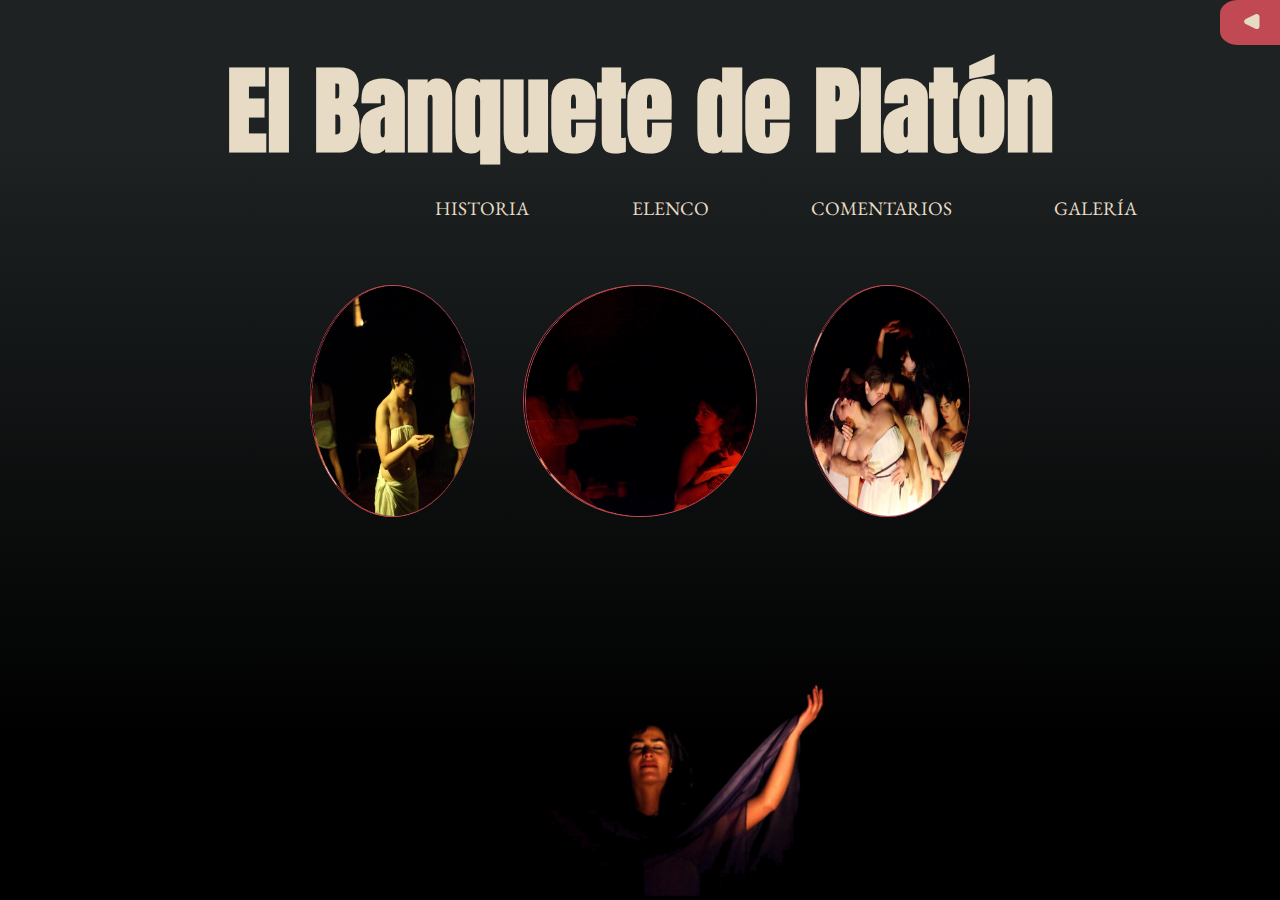
==== html/banquete.html @ cb6ed429 "Primera versión avanzada" ====
<!DOCTYPE html>
<html lang="" dir="ltr">
  <head>
    <meta name="viewport" content="width=device-width, initial-scale=1, maximum-scale=5">
    <meta charset="utf-8">
    <link rel="preconnect" href="https://fonts.googleapis.com">
    <link rel="preconnect" href="https://fonts.gstatic.com" crossorigin>
    <link href="https://fonts.googleapis.com/css2?family=Anton&family=EB+Garamond&display=swap" rel="stylesheet">
    <link rel="stylesheet" href="../css/estilos.css">
    <link rel="stylesheet" href="../css/criticas.css">
    <link rel="stylesheet" href="../css/galeria.css">
    <link rel="stylesheet" href="../css/banquete.css">
    <title>El Banquete de Platón</title>
  </head>
<body>


  <nav>
    <button type="button" class="nav-boton" name="button">

      <svg class="icono-triangulo" width="20px" height="19px" viewBox="0 0 28 27" version="1.1" xmlns="http://www.w3.org/2000/svg" xmlns:xlink="http://www.w3.org/1999/xlink">
          <g  id="Page-1" stroke="none" stroke-width="1" fill="none" fill-rule="evenodd">
              <g id="Group-4-Copy" transform="translate(0.500000, 0.500000)" fill="#E7DBC5">
                  <path d="M17.1040067,6.98524464 L23.7385773,20.7647375 C24.6969363,22.7551755 23.860271,25.1456477 21.8698331,26.1040067 C21.3284931,26.3646519 20.7353909,26.5 20.1345706,26.5 L6.86542935,26.5 C4.65629035,26.5 2.86542935,24.709139 2.86542935,22.5 C2.86542935,21.8991797 3.00077746,21.3060776 3.26142267,20.7647375 L9.89599332,6.98524464 C10.8543523,4.99480671 13.2448245,4.15814144 15.2352625,5.11650044 C16.0519099,5.50970103 16.7108061,6.16859725 17.1040067,6.98524464 Z" id="Triangle-Copy" transform="translate(13.500000, 13.000000) scale(1, -1) rotate(-90.000000) translate(-13.500000, -13.000000) "></path>
              </g>
          </g>
      </svg></button>
    <div class="barra-elementos" id="elementos">
    <a class="items-barra" href="../index.html">INICIO</a>
    <a class="items-barra" href="tejedoras.html">Las tejedoras</a>
    <a class="items-barra" href="musicadeoficinas.html">Música de oficinas</a>
    <a class="items-barra" href="galeria.html">Territorios</a>
  </div>
  </nav>


<section class="header">


<section class="encabezado">
  <h1>El Banquete de Platón</h1>
</section>

<div class="barra-etiquetas">
  <p id="0"class="etiqueta">HISTORIA</p>
  <p id="1" class="etiqueta">ELENCO</p>
  <p id="2"class="etiqueta">COMENTARIOS</p>
  <p id="3"class="etiqueta">GALERÍA</p>
</div>
</section>
<section id="galeria-principal">
<div class="gallery">
  <span style="--i:2">
<img class="imagen-giratoria" src="../imagenes/imagenes-banquete/banquete-danza/danza1.jpeg" alt="" />
  </span>
  <span style="--i:3">
    <img class="imagen-giratoria" src="../imagenes/imagenes-banquete/banquete-danza/danza-10.jpeg" alt="" />
  </span>
    <span style="--i:4">
    <img class="imagen-giratoria" src="../imagenes/imagenes-banquete/banquete-danza/danza2.jpeg" alt="" />
  </span>
    <span style="--i:5">
      <img class="imagen-giratoria" src="../imagenes/imagenes-banquete/banquete-danza/danza3.jpeg" alt="" />
  </span>
    <span style="--i:6">
      <img  class="imagen-giratoria" id="imagen-nanu-sola" src="../imagenes/imagenes-banquete/banquete-danza/danza9.jpeg" alt="" />
  </span>
    <span style="--i:7">
      <img class="imagen-giratoria" src="../imagenes/imagenes-banquete/banquete-danza/danza5.jpeg" alt="" />
  </span>
  <span style="--i:8">
    <img class="imagen-giratoria" src="../imagenes/imagenes-banquete/banquete-danza/danza6.jpeg" alt="" />
</span>
<span style="--i:9">
  <img class="imagen-giratoria" src="../imagenes/imagenes-banquete/banquete-danza/danza8.jpeg" alt="" />
</span>
</div>



<div class="imagen-fija">
  <img  src="../imagenes/imagenes-banquete/banquete-4.png" width="50%" height="50%" alt="">
</div>
</section>


<section id="seccion-historia" class="secciones-desplegadas">
  <div class="div-boton-cruz">
  <svg class="boton-cierra-seccion"  width="20px" height="20px" viewBox="0 0 40 33" version="1.1" xmlns="http://www.w3.org/2000/svg" xmlns:xlink="http://www.w3.org/1999/xlink">
    <g class="icono-cruz" id="Page-1" stroke="none" stroke-width="1" fill="none" fill-rule="evenodd">
        <g id="Group">
            <g id="Oval-2" opacity="0" fill="#C14953">
                <ellipse id="Oval" cx="20" cy="16.5" rx="20" ry="16.5"></ellipse>
            </g>
            <line x1="10.3030303" y1="7.425" x2="29.6969697" y2="25.905" id="Line-2" stroke="#E7DBC5" stroke-width="8" fill="#E7DBC5" stroke-linecap="square"></line>
            <line x1="10.3030303" y1="25.905" x2="29.9599158" y2="7.17444524" id="Line" stroke="#E7DBC5" stroke-width="8" fill="#D8D8D8" stroke-linecap="square"></line>
        </g>
    </g>
  </svg>
  </div>
  <div class="div-historia">

  <div class="texto-historia-banquete">
    <p>Celebrando el triunfo de Agatón en la máxima competencia poética de la Grecia ática se reúnen Sócrates, Fedro, Pausanias, Erixímaco, Aristófanes y otros y deciden dedicar el banquete a Eros.
      Uno a uno se suceden los discursos develándonos cada vez un aspecto
      nuevo e inesperado de este. ¿dios? Sorprendiéndonos, interpelándonos ¿quién es Eros? <br> <br>

      En esta puesta la danza, la música y el teatro confluyen para dar
      cuenta de la riqueza poética y filosófica de este diálogo e intenta acercar al espectador contemporáneo a un texto nuclear del
      pensamiento occidental.</p>
  </div>

  <div class="imagen-historia-banquete">
    <img src="../imagenes/imagenes-banquete/banquete-7.png" width="45%" height="45%" alt="bailarinas">
  </div>

  </div>

</section>

<section id= "seccion-elenco" class="secciones-desplegadas">
  <div class="div-boton-cruz">
  <svg class="boton-cierra-seccion" id="cruz-elenco" width="20px" height="20px" viewBox="0 0 40 33" version="1.1" xmlns="http://www.w3.org/2000/svg" xmlns:xlink="http://www.w3.org/1999/xlink">
    <g class="icono-cruz" id="Page-1" stroke="none" stroke-width="1" fill="none" fill-rule="evenodd">
        <g id="Group">
            <g id="Oval-2" opacity="0" fill="#C14953">
                <ellipse id="Oval" cx="20" cy="16.5" rx="20" ry="16.5"></ellipse>
            </g>
            <line x1="10.3030303" y1="7.425" x2="29.6969697" y2="25.905" id="Line-2" stroke="#E7DBC5" stroke-width="8" fill="#E7DBC5" stroke-linecap="square"></line>
            <line x1="10.3030303" y1="25.905" x2="29.9599158" y2="7.17444524" id="Line" stroke="#E7DBC5" stroke-width="8" fill="#D8D8D8" stroke-linecap="square"></line>
        </g>
    </g>
  </svg>
  </div>

  <div class="div-elenco">

  <div class="imagen-elenco-banquete">
    <img src="../imagenes/imagenes-banquete/banquete-9.png" width="50%" height="50%" alt="bailarinas">
  </div>

  <div class="texto-elenco-banquete">
    <p>Adaptación: María Fernanda Catullo <br>
      Actúan:  Nadia Cantó, Félix Coll, Leandro Crovetto, Eugenia Gimenez, Mailen Goldar, Betiana Grilanc, Daniel A. Liñares, Victoria Montanaro, Ariel Ragusa, Diego Semino, Rolo Sosiuk, Fedra Urquiza Viola <br>
      Vestuario: Fernanda Crovetto <br>
      Diseño de objetos: Paula Grilanc <br>
      Música: Rodolfo Arbe, Diego López <br>
      Fotografía: Agostina Centurión <br>
      Diseño gráfico: Agostina Centurión, Leandro Crovetto <br>
      Asistencia de dirección: Sol Heffesse <br>
      Dirección: María Fernanda Catullo</p>
  </div>
</div>





</section>

<section id="seccion-criticas" class="secciones-desplegadas">
  <div class="div-boton-cruz">
  <svg class="boton-cierra-seccion" id="cruz-elenco" width="20px" height="20px" viewBox="0 0 40 33" version="1.1" xmlns="http://www.w3.org/2000/svg" xmlns:xlink="http://www.w3.org/1999/xlink">
    <g class="icono-cruz" id="Page-1" stroke="none" stroke-width="1" fill="none" fill-rule="evenodd">
        <g id="Group">
            <g id="Oval-2" opacity="0" fill="#C14953">
                <ellipse id="Oval" cx="20" cy="16.5" rx="20" ry="16.5"></ellipse>
            </g>
            <line x1="10.3030303" y1="7.425" x2="29.6969697" y2="25.905" id="Line-2" stroke="#E7DBC5" stroke-width="8" fill="#E7DBC5" stroke-linecap="square"></line>
            <line x1="10.3030303" y1="25.905" x2="29.9599158" y2="7.17444524" id="Line" stroke="#E7DBC5" stroke-width="8" fill="#D8D8D8" stroke-linecap="square"></line>
        </g>
    </g>
  </svg>
  </div>
  <div class="contenedor-criticas">
    <div class="titulo-comentarios">

    <h1>Comentarios del público</h1>
    <p>Registrados durante las funciones de 2013 <br> Se pueden ver más comentarios en <a href="http://www.alternativateatral.com/opiniones27837-el-banquete-de-platon" target="_blank">Alterantiva Teatral</a>
    </p>
    </div>

  <div class="div-criticas">
    <div class="critica">
      <div class="texto-critica">
      <p>"Me encanto la puesta y la idea de la obra. Me saco absolutamente el prejuicio que tuve antes de ir a verla pensando que iba a ver un libro en puesta escénica. Un aplauso muy grande para todos los que trabajan allí. RECOMENDADA 100%"</p> <br>
      <h3>Sergio - 13/07/2013</h3>
    </div>

    </div>
    <div class="critica">
      <div class="texto-critica">
        <p>"una obra muy completa, con danza, dialogos muy ricos y actuaciones excelentes. Vale la pena destacar la actuacion de agaton y de aristofanes, dos actores que atrapan con su poesia y expresion tanto corporal como dialectica. La verdad que es una obra excelente y muy recomendable"</p> <br>
        <h3>Gabriel - 20/07/2013</h3>
    </div>

    </div>
    <div class="critica">
      <div class="texto-critica">
        <p>"Fui a verla el sábado y lo disfruté muchísimo, muy buenas actuaciones y las coreografías. Recomiendo!!"</p> <br>
        <h3>Ana - 08/07/2013</h3>
    </div>
    </div>

    <div class="critica">
      <div class="texto-critica">
        <p>"Durante el desarrollo del espectáculo los actores logran transmitir la escencia de lo que para Platón era el deseo como motor de la vida. Excelente adaptación de un clásico. Gran profesionalismo prolijidad y creatividad en la dirección de la obra" </p> <br>
        <h3>Elena - 03/07/2013 </h3>
    </div>
    </div>

    <div class="critica">
      <div class="texto-critica">
        <p>"Vi la obra, y me parecio muy bueno, poder acercarme a este texto, momentos muy buenos.. la musica excelente, las bailarinas de buen nivel, los actores en general con excelente nivel.. momentos emotivos.. recomendable para acercarse a un texto complejo como Platon!! veanla!!" </p> <br>
        <h3>Mirta - 29/06/2013 </h3>
    </div>
    </div>


    </div>

      <div class="botones-criticas">

      <div class="critica-anterior">
        <svg  class="criticas-svg" width="25px" height="25px" viewBox="0 0 28 27" version="1.1" xmlns="http://www.w3.org/2000/svg" xmlns:xlink="http://www.w3.org/1999/xlink">
            <g  id="Page-1" stroke="none" stroke-width="1" fill="none" fill-rule="evenodd">
                <g id="Group-4-Copy" transform="translate(0.500000, 0.500000)" fill="#E7DBC5">
                    <path d="M17.1040067,6.98524464 L23.7385773,20.7647375 C24.6969363,22.7551755 23.860271,25.1456477 21.8698331,26.1040067 C21.3284931,26.3646519 20.7353909,26.5 20.1345706,26.5 L6.86542935,26.5 C4.65629035,26.5 2.86542935,24.709139 2.86542935,22.5 C2.86542935,21.8991797 3.00077746,21.3060776 3.26142267,20.7647375 L9.89599332,6.98524464 C10.8543523,4.99480671 13.2448245,4.15814144 15.2352625,5.11650044 C16.0519099,5.50970103 16.7108061,6.16859725 17.1040067,6.98524464 Z" id="Triangle-Copy" transform="translate(13.500000, 13.000000) scale(1, -1) rotate(-90.000000) translate(-13.500000, -13.000000) "></path>
                </g>
            </g>
        </svg>
      </div>
      <div class="critica-siguiente">
        <svg class="criticas-svg" id="boton-critica-siguiente" width="25px" height="25px" viewBox="0 0 28 27" version="1.1" xmlns="http://www.w3.org/2000/svg" xmlns:xlink="http://www.w3.org/1999/xlink">
            <g  id="Page-1" stroke="none" stroke-width="1" fill="none" fill-rule="evenodd">
                <g id="Group-4-Copy" transform="translate(0.500000, 0.500000)" fill="#E7DBC5">
                    <path d="M17.1040067,6.98524464 L23.7385773,20.7647375 C24.6969363,22.7551755 23.860271,25.1456477 21.8698331,26.1040067 C21.3284931,26.3646519 20.7353909,26.5 20.1345706,26.5 L6.86542935,26.5 C4.65629035,26.5 2.86542935,24.709139 2.86542935,22.5 C2.86542935,21.8991797 3.00077746,21.3060776 3.26142267,20.7647375 L9.89599332,6.98524464 C10.8543523,4.99480671 13.2448245,4.15814144 15.2352625,5.11650044 C16.0519099,5.50970103 16.7108061,6.16859725 17.1040067,6.98524464 Z" id="Triangle-Copy" transform="translate(13.500000, 13.000000) scale(1, -1) rotate(-90.000000) translate(-13.500000, -13.000000) "></path>
                </g>
            </g>
        </svg>
      </div>

      </div>

  </div>



<div class="" id="boton-cierra-criticas">
  </div>



</section>

        <section class="galeria-banquete secciones-desplegadas">

          <div class="header-2 titulo-galeria">
            <div class="div-boton-cruz">
            <svg class="boton-cierra-seccion" id="cruz-elenco" width="20px" height="20px" viewBox="0 0 40 33" version="1.1" xmlns="http://www.w3.org/2000/svg" xmlns:xlink="http://www.w3.org/1999/xlink">
              <g class="icono-cruz" id="Page-1" stroke="none" stroke-width="1" fill="none" fill-rule="evenodd">
                  <g id="Group">
                      <g id="Oval-2" opacity="0" fill="#C14953">
                          <ellipse id="Oval" cx="20" cy="16.5" rx="20" ry="16.5"></ellipse>
                      </g>
                      <line x1="10.3030303" y1="7.425" x2="29.6969697" y2="25.905" id="Line-2" stroke="#E7DBC5" stroke-width="8" fill="#E7DBC5" stroke-linecap="square"></line>
                      <line x1="10.3030303" y1="25.905" x2="29.9599158" y2="7.17444524" id="Line" stroke="#E7DBC5" stroke-width="8" fill="#D8D8D8" stroke-linecap="square"></line>
                  </g>
              </g>
            </svg>
            </div>

            <p> - Fotografías - <br> Agostina Centurión
            </p>
          </div>

            <div class="galeria">

              <div id="0" class="div-foto placa-galeria">
                <p>Funciones en <br> Espacio G14 <br> La Libre
                </p>
              </div>

              <div id="1" class="div-foto">
                <img class="foto" src="../imagenes/imagenes-banquete/banquete-funciones/banquete-funciones-1.jpeg" alt="">
              </div>

              <div id="2" class="div-foto">
                <img class="foto" src="../imagenes/imagenes-banquete/banquete-funciones/banquete-funciones-2.jpeg" alt="">
              </div>

              <div id="3" class="div-foto">
                <img class="foto" src="../imagenes/imagenes-banquete/banquete-funciones/banquete-funciones-3.jpeg" alt="">
              </div>

              <div id="4" class="div-foto">
                <img class="foto" src="../imagenes/imagenes-banquete/banquete-funciones/banquete-funciones-4.jpeg" alt="">
              </div>

              <div id="5" class="div-foto">
                <img class="foto" src="../imagenes/imagenes-banquete/banquete-funciones/banquete-funciones-5.jpeg" alt="">
              </div>

              <div id="6" class="div-foto">
                <img class="foto" src="../imagenes/imagenes-banquete/banquete-funciones/banquete-funciones-6.jpeg" alt="">
              </div>

              <div id="7" class="div-foto">
                <img class="foto" src="../imagenes/imagenes-banquete/banquete-funciones/banquete-funciones-7.jpeg" alt="">
              </div>

              <div id="8" class="div-foto">
                <img class="foto" src="../imagenes/imagenes-banquete/banquete-funciones/banquete-funciones-8.jpeg" alt="">
              </div>

              <div id="9" class="div-foto">
                <img class="foto" src="../imagenes/imagenes-banquete/banquete-funciones/banquete-funciones-9.jpeg" alt="">
              </div>

              <div id="10" class="div-foto">
                <img class="foto" src="../imagenes/imagenes-banquete/banquete-funciones/banquete-funciones-10.jpeg" alt="">
              </div>

              <div id="11" class="div-foto">
                <img class="foto" src="../imagenes/imagenes-banquete/banquete-funciones/banquete-funciones-11.jpeg" alt="">
              </div>

              <div id="12" class="div-foto">
                <img class="foto" src="../imagenes/imagenes-banquete/banquete-funciones/banquete-funciones-12.jpeg" alt="">
              </div>

              <div id="13" class="div-foto">
                <img class="foto" src="../imagenes/imagenes-banquete/banquete-funciones/banquete-funciones-13.jpeg" alt="">
              </div>

              <div id="14" class="div-foto">
                <img class="foto" src="../imagenes/imagenes-banquete/banquete-funciones/banquete-funciones-14.jpeg" alt="">
              </div>

              <div id="15" class="div-foto">
                <img class="foto" src="../imagenes/imagenes-banquete/banquete-funciones/banquete-funciones-15.jpeg" alt="">
              </div>

              <div id="16" class="div-foto">
                <img class="foto" src="../imagenes/imagenes-banquete/banquete-funciones/banquete-funciones-16.jpeg" alt="">
              </div>

              <div id="17" class="div-foto">
                <img class="foto" src="../imagenes/imagenes-banquete/banquete-funciones/banquete-funciones-17.jpeg" alt="">
              </div>

              <div id="18" class="div-foto">
                <img class="foto" src="../imagenes/imagenes-banquete/banquete-funciones/banquete-funciones-18.jpeg" alt="">
              </div>

              <div id="19" class="div-foto">
                <img class="foto" src="../imagenes/imagenes-banquete/banquete-funciones/banquete-funciones-19.jpeg" alt="">
              </div>


              <div id="20" class="div-foto placa-galeria">
                <p>Ensayos en <br>Centro Cultural Pachamama</p>
              </div>

              <div id="21" class="div-foto">
                <img class="foto" src="../imagenes/imagenes-banquete/ensayo-banquete/ensayo-banquete-2.jpeg" alt="">
              </div>

              <div id="22" class="div-foto">
                <img class="foto" src="../imagenes/imagenes-banquete/ensayo-banquete/ensayo-banquete-3.jpeg" alt="">
              </div>

              <div id="23" class="div-foto">
                <img class="foto" src="../imagenes/imagenes-banquete/ensayo-banquete/ensayo-banquete-4.jpeg" alt="">

              </div>

              <div id="24" class="div-foto">
                <img class="foto" src="../imagenes/imagenes-banquete/ensayo-banquete/ensayo-banquete-5.jpeg" alt="">

              </div>

              <div id="25" class="div-foto">
                <img class="foto" src="../imagenes/imagenes-banquete/ensayo-banquete/ensayo-banquete-6.jpeg" alt="">

              </div>

              <div id="26" class="div-foto">
                <img class="foto" src="../imagenes/imagenes-banquete/ensayo-banquete/ensayo-banquete-7.jpeg" alt="">

              </div>

              <div id="27" class="div-foto">
                <img class="foto" src="../imagenes/imagenes-banquete/ensayo-banquete/ensayo-banquete-8.jpeg" alt="">
              </div>

              <div id="28" class="div-foto">
                <img class="foto" src="../imagenes/imagenes-banquete/ensayo-banquete/ensayo-banquete-9.jpeg" alt="">
              </div>

              <div id="29" class="div-foto">
                <img class="foto" src="../imagenes/imagenes-banquete/ensayo-banquete/ensayo-banquete-10.jpeg" alt="">
              </div>

              <div id="30" class="div-foto">
                <img class="foto" src="../imagenes/imagenes-banquete/ensayo-banquete/ensayo-banquete-11.jpeg" alt="">
              </div>

              <div id="31" class="div-foto">
                <img class="foto" src="../imagenes/imagenes-banquete/ensayo-banquete/ensayo-banquete-12.jpeg" alt="">
              </div>

              <div id="32" class="div-foto">
                <img class="foto" src="../imagenes/imagenes-banquete/ensayo-banquete/ensayo-banquete-13.jpeg" alt="">
              </div>

              <div id="33" class="div-foto">
                <img class="foto" src="../imagenes/imagenes-banquete/ensayo-banquete/ensayo-banquete-14.jpeg" alt="">
              </div>

              <div id="34" class="div-foto">
                <img class="foto" src="../imagenes/imagenes-banquete/ensayo-banquete/ensayo-banquete-15.jpeg" alt="">
              </div>

              <div id="35" class="div-foto">
                <img class="foto" src="../imagenes/imagenes-banquete/ensayo-banquete/ensayo-banquete-16.jpeg" alt="">
              </div>

              <div id="36" class="div-foto">
                <img class="foto" src="../imagenes/imagenes-banquete/ensayo-banquete/ensayo-banquete-17.jpeg" alt="">
              </div>

              <div id="37" class="div-foto">
                <img class="foto" src="../imagenes/imagenes-banquete/ensayo-banquete/ensayo-banquete-18.jpeg" alt="">
              </div>

              <div id="38" class="div-foto">
                <img class="foto" src="../imagenes/imagenes-banquete/ensayo-banquete/ensayo-banquete-19.jpeg" alt="">
              </div>

              <div id="39" class="div-foto">
                <img class="foto" src="../imagenes/imagenes-banquete/ensayo-banquete/ensayo-banquete-1.jpeg" alt="">
              </div>

              </div>

            <div class="botones-fotos">


            <div class="pasa-fotos">



            <div class="foto-anterior">
              <svg  class="criticas-svg" width="25px" height="25px" viewBox="0 0 28 27" version="1.1" xmlns="http://www.w3.org/2000/svg" xmlns:xlink="http://www.w3.org/1999/xlink">
                  <g  id="Page-1" stroke="none" stroke-width="1" fill="none" fill-rule="evenodd">
                      <g id="Group-4-Copy" transform="translate(0.500000, 0.500000)" fill="#E7DBC5">
                          <path d="M17.1040067,6.98524464 L23.7385773,20.7647375 C24.6969363,22.7551755 23.860271,25.1456477 21.8698331,26.1040067 C21.3284931,26.3646519 20.7353909,26.5 20.1345706,26.5 L6.86542935,26.5 C4.65629035,26.5 2.86542935,24.709139 2.86542935,22.5 C2.86542935,21.8991797 3.00077746,21.3060776 3.26142267,20.7647375 L9.89599332,6.98524464 C10.8543523,4.99480671 13.2448245,4.15814144 15.2352625,5.11650044 C16.0519099,5.50970103 16.7108061,6.16859725 17.1040067,6.98524464 Z" id="Triangle-Copy" transform="translate(13.500000, 13.000000) scale(1, -1) rotate(-90.000000) translate(-13.500000, -13.000000) "></path>
                      </g>
                  </g>
              </svg>
            </div>
            <div class="div-boton-cierra-foto">

              <svg id="boton-cierra-foto"   width="25px" height="25px" viewBox="0 0 40 33" version="1.1" xmlns="http://www.w3.org/2000/svg" xmlns:xlink="http://www.w3.org/1999/xlink">
                <g class="icono-cruz" id="Page-1" stroke="none" stroke-width="1" fill="none" fill-rule="evenodd">
                    <g id="Group">
                        <g id="Oval-2" opacity="0" fill="#C14953">
                            <ellipse id="Oval" cx="20" cy="16.5" rx="20" ry="16.5"></ellipse>
                        </g>
                        <line x1="10.3030303" y1="7.425" x2="29.6969697" y2="25.905" id="Line-2" stroke="#E7DBC5" stroke-width="8" fill="#000000" stroke-linecap="square"></line>
                        <line x1="10.3030303" y1="25.905" x2="29.9599158" y2="7.17444524" id="Line" stroke="#E7DBC5" stroke-width="8" fill="#D8D8D8" stroke-linecap="square"></line>
                    </g>
                </g>
              </svg>
            </div>
            <div class=>
              <svg class="foto-siguiente criticas-svg"  width="25px" height="25px" viewBox="0 0 28 27" version="1.1" xmlns="http://www.w3.org/2000/svg" xmlns:xlink="http://www.w3.org/1999/xlink">
                  <g  id="Page-1" stroke="none" stroke-width="1" fill="none" fill-rule="evenodd">
                      <g id="Group-4-Copy" transform="translate(0.500000, 0.500000)" fill="#E7DBC5">
                          <path d="M17.1040067,6.98524464 L23.7385773,20.7647375 C24.6969363,22.7551755 23.860271,25.1456477 21.8698331,26.1040067 C21.3284931,26.3646519 20.7353909,26.5 20.1345706,26.5 L6.86542935,26.5 C4.65629035,26.5 2.86542935,24.709139 2.86542935,22.5 C2.86542935,21.8991797 3.00077746,21.3060776 3.26142267,20.7647375 L9.89599332,6.98524464 C10.8543523,4.99480671 13.2448245,4.15814144 15.2352625,5.11650044 C16.0519099,5.50970103 16.7108061,6.16859725 17.1040067,6.98524464 Z" id="Triangle-Copy" transform="translate(13.500000, 13.000000) scale(1, -1) rotate(-90.000000) translate(-13.500000, -13.000000) "></path>
                      </g>
                  </g>
              </svg>
            </div>
            </div>
            </div>
        </section>

<script type="text/javascript" src="../js/galeria.js"></script>
<script type="text/javascript" src="../js/nav-bar.js"></script>
<script type="text/javascript" src="../js/obras.js"></script>
<script type="text/javascript" src="../js/slide.js"></script>
<script type="text/javascript" src="../js/banquete.js"></script>
</body>
---- css/estilos.css ----
*{
  margin: 0 auto;
}

body{
background: radial-gradient(circle, rgba(0,1,4,1) 0%, rgba(58,144,18,1) 0%, rgba(6,42,50,1) 100%);
background-attachment: fixed;
background-repeat: no-repeat;
background-size: cover;
}


@font-face {

  font-family:"Bluefish";
  src: url('../fonts/bluefish.otf');
  font-weight:normal;
  font-style:normal;
  font-display:swap;
}

@font-face {
  font-family: "../fonts/Bluesfish-bold";
  src:url(Bluefish_Bold.otf);
  font-weight: normal;
  font-display: swap;
}



:root{
  --color-titulo:#E7DBC5;
  --color-rojo: #C14953;
  --color-gris:#ADA0A6;

}

.titulo-svg{
  text-align: center;
}


/*BARRA DE NAVEGACIÓN*/

nav{
  display: flex;
  position: fixed;
  z-index: 1;
  justify-content: flex-end;
  text-align: center;
  top: 0;
  left: 0;
  height: 0;
  margin-right: 70px;
  width: 100%;
  background-color:none;
  /*backdrop-filter: blur(2px);*/
  flex-grow: 1;
  z-index: 50;
}

.nav-boton{
  display: inline-block;
  position: fixed;
  right: 0;
  top: 0;
  height: 45px;
  width: 60px;
  background-color: var(--color-rojo);
  color:black;
  border-top-left-radius: 30%;
  border-bottom-left-radius: 30%;
  border: none;
  cursor:pointer;

}

.barra-elementos{

  display: flex;
  width: 0px;
  height: 45px;
    background:  #C14953;
    color: white;
    font-weight: bold;
    -webkit-transition: width 1s, background 1s;
    -moz-transition: width 1s, background 1s;
    -o-transition: width 1s, background 1s;
    transition: width 1s, background 1s;
    top:0px;
    margin-right: 0;
}

#elementos {
  -webkit-transition-timing-function: ease;
  -moz-transition-timing-function: ease;
  -o-transition-timing-function: ease;
  transition-timing-function: ease;
}

.desplegada {
    width: 100%;
}

.items-barra{
font-size: 100%;
text-decoration: none;
padding-top: 18px;
color: var(--color-titulo);
width: 100%;
opacity: 0;
margin-right: 10%;

}

.muestra-items{
  transition: opacity 2s;
  opacity: 1;
}

.muestra-items-2{
  transition: opacity 0.5s;
  opacity: 0;
}



.contacto{
  border: none;
  padding-right: 60px;
}

.icono-triangulo{
  transition: transform 0.5s;


}

.girar-icono{
transform: rotateY(180deg);


}

/* TITULO Y COPETE*/

#titulo-principal{
  margin-top: 5%;
  text-align: center;
  font-size: 700%;
  font-family:"Bluefish";
  color: var(--color-titulo);
  letter-spacing: 3px;
  opacity: 0;
  transition: opacity 2s;

}

.subtitulo{
  text-align: center;
  margin: 3%  7% -2% 7%;
}

.copete{
  margin: -10%  25% 10% 25%;
  padding: 3%;
  font-size: 120%;
  color: var(--color-titulo);
  border-style: solid;
  border-left: none;
  border-right: none;
  border-top: none;
  border-width: 2px;
  font-family:monospace;
  text-align: center;
}

.vector{
  stroke-width: 1px;
  stroke: #f16c69;
  stroke-dasharray: 1600;
  stroke-dashoffset: 1600;
  fill: transparent;
  animation: dash 40s both;
  animation-delay: 1.5s;
}

#subtit{
  transition: fill-opacity 1.5s;
}

@keyframes dash {
  to {
    stroke-dashoffset: 0;
  }
}


/* OBRAS DE TEATRO*/

.contenedor{
  display: flex;
  align-items: center;
  justify-content: space-around;
  perspective: 2000px;
}

.tarjeta{
  margin-bottom: 10%;
  display: flex;
  flex-direction: column;
  position: relative;
  transition: transform .5s;
  transform-style: preserve-3d;
  width: 400px;
  height: 400px;
  -moz-backface-visibility: hidden;
}


.tarjeta.descubierta{
  transform: rotateY(180deg);
}


.tarjeta-imagen{
position: absolute;
-webkit-backface-visibility: hidden;
-moz-backface-visibility: hidden;
-o-backface-visibility: hidden;
backface-visibility: hidden;
}

.imagen{
  cursor: pointer;
  display: block;
  object-fit: cover;
  width: 400px;
  height: 400px;
  border-radius: 5px;
}

.tarjeta-contenido{
display: flex;
flex-direction: column;
align-items:center;
text-align: center;
-webkit-backface-visibility: hidden;
-moz-backface-visibility: hidden;
-o-backface-visibility: hidden;
backface-visibility: hidden;
transform: rotateY(180deg);
border-style: solid;
border-width: 1px;
border-radius: 5px;
width: 400px;
height: 400px;
background: #1E2223;
font-family:serif;

}

.titulo-tarjeta{
  color:white;
  font-size: 150%;
  display: flex;
  flex-grow: 1;
  margin-top: 15%;
  font-family: 'Allerta Stencil', sans-serif;


}



.texto-tarjeta{
  padding-left: 3%;
  padding-right: 3%;
  display: flex;
  flex-direction: column;
  flex-grow: 1;
  font-family: 'Allerta Stencil', sans-serif;
  color: var(--color-titulo);
  text-align: center;
  font-size: 150%;

}

.boton-tarjeta{
  text-decoration: none;
}



.copete-2{
  font-size: 120%;
  color: var(--color-titulo);
  border-style: solid;
  border-left: none;
  border-right: none;
  border-top: none;
  border-width: 2px;
  font-family:monospace;
  margin: 3%  25% 5% 25%;
  width: 25%;
  padding-bottom: 2%;
  text-align: right;
}

/*MÚSICA*/

.seccion-musica{
display: flex;
position: relative;
align-items: center;
margin-top: 5%;
margin-bottom: 10%;
border-style:solid;
border-width: 1px;
border-top: none;
border-left: none;
border-right: none;
border-color: var(--color-titulo);
padding-bottom: 7%;
}


.div-musica{
display: none;
width: 60vw;
height: 50vh;
text-align: center;
border-radius: 5px;

}

.musica{
  border-radius: 5px;
}

.musica-contenido{
  display: flex;
  position: relative;
  align-items: center;
  justify-content:space-between;
  width: 60vw;
  height: 50vh;
  color:var(--color-titulo);
  transition: opacity 2s;

}

#boton-escuchar{
  margin-top: 5%;
  cursor: pointer;
}



#cierra-musica{
  cursor:pointer;
}

.imagen-disco{
  filter: contrast(140%);
  display: block;
  object-fit: cover;
  width: 300px;
  height: 300px;
  transition: transform 1s;
  cursor:pointer;
  margin-bottom: 10%;
}


.girar{
transform: rotateZ(720deg);

}

/*TEXTOS*/

.seccion-textos{
display: flex;
flex-direction: column;
position: relative;
align-items: center;
width: 60vw;
margin-top: 5%;
margin-bottom: 10%;
padding-bottom: 2%;
}

.textos-titulo{
font-family: 'Allerta Stencil', sans-serif;
color:var(--color-titulo);
font-size: 200%;
text-align: center;

}

.texto{
  display: flex;
  flex-direction: column;
  position: relative;
  text-align: center;
  color:var(--color-titulo);
  font-family: monospace;
  font-size: 120%;
  margin-bottom: 5%;

}

.textos-descarga{
  display: flex;
  font-size: 120%;
  color:var(--color-titulo);
  width: 100%;
  border-style:solid;
  border-width: 0px 0px 1px 0px;
  border-color: var(--color-titulo);
  padding-bottom: 5%;
  cursor:pointer;
}

.div-boton-descarga{
display: none;
flex-direction: column;
opacity: 0;
transition: opacity 0.3s;
border-style: solid;
border-width: 0px 0px 1px 0px;
border-color: var(--color-titulo);
padding-bottom: 3%;
}

.botones-descarga{
  font-size: 120%;
  width: 200px;
  background: transparent;
  color: var(--color-gris);
  border: none;
  font-family:sans-serif;
  padding: 3%;

}

.botones-descarga:hover{
color: var(--color-titulo);
border-color: var(--color-titulo);
}

.pdf {
  margin-left: 2%;
  font-size: 120%;
  transition: transform 0.5s;
}

.pdf:hover{
  transform: scale(1.2);
}

#boton-cierra-descarga{
width: 20%;
border-radius: 50px;
margin-top: 5%;
margin-left: 38%;

}

.icono-cruz{
  transform-origin: 50% 50%;
  transition: transform 1s;

}

.icono-cruz:hover{
transform: rotateZ(180deg);


}

.icono-svg{
  transition: 0.5s;

}

.Group:hover{
  fill:var(--color-rojo);
}

.Group2:hover{
  fill: black;
}


.selected{
  border-style: solid;
  border-width: 0px 0px 2px 0px;
  transform: scale(1.2);

}

.imagen-puerta-mimoteatro{
  text-align: center;
  display: flex;
  flex-direction: column;
  position: relative;
}

#foto-territorios{
  display: block;
  object-fit: cover;
  width: 90%;
  height: 100%;
  border-style: solid;
  border-width: 15px;
  border-color: black;

}

#foto-ludovica{
  display: block;
  object-fit: cover;
  width: 100%;
  height: 100%;

}

.imagen-portada{
  border-bottom: 0px;
}

/*PRELODER*/

#preloder{
  height: 100%;
  width:100%;
  z-index: 100;
  background: black;
  background-size: 100%;
  position: fixed;
  text-align: center;
  left: 0;
  top: 0;
  color: var(--color-titulo);
  padding-top:15%;
  }



/*AJUSTES POR TAMAÑO DE PANTALLA*/


@media (max-width: 1250px){
  .tarjeta{
    width: 300px;
    height: 300px;
  }


    .tarjeta{
      width: 300px;
      height: 300px;
    }


  .imagen{
    width: 300px;
    height: 300px;
  }

  .tarjeta-contenido{
    width: 300px;
    height: 300px;
  }
  .texto-tarjeta{
    font-size: 85%;
  }
  .titulo-tarjeta{
  font-size: 100%;

  }

  .boton-tarjeta{
  font-size: 110%;
  }

.pdf{
  margin-left: auto;
}

@media (max-width: 950px){

body{
  background-attachment: initial;
  background-repeat: initial;
  background-size: initial;
  }

#titulo-principal{
  font-size: 2.5em;
  margin-top: 10%;
  font-family: "Anton", sans-serif;
}

  .contenedor{
    flex-direction: column;
  }

.copete-2{
  width: 70%;
  margin: 5% auto;
  text-align: center;
  padding-bottom: 3%;
}

.texto{
  flex-direction: column;
}

.seccion-musica{
  flex-direction: column;
  width: 80%;
}

.musica-contenido{
  text-align: center;
  flex-direction: column;
}

.titulo-y-texto{
  display: flex;
  flex-direction: column;
}

.div-musica{
;
  width: 80vw;

}

.musica{
  width: 80vw;
  height: 300px;
}

.imagen-disco{
  width: 240px;
  height: 240px;
  margin-bottom: 20px;
}

.musica-contenido{
  flex-direction: column;
  width: 80%;
  height: 40%;
}

.seccion-textos{
    width: 80%;
}

.textos-descarga{
  flex-direction: column;
  margin-left: auto;
  }

.pdf{

  margin-top: 10px;
}



}

@media (max-width: 600px){


#subtit{
  width:105%;
}

nav{
  backdrop-filter: none;
}

.nav-boton{
  height: 30px;
  width: 40px;
  bottom:6px;
  top:auto;
}

.barra-elementos{
flex-direction: column;
bottom:0;
top:auto;
background: none;
}


.items-barra{
  border-width:0px;
  background-color: var(--color-rojo);
}

.desplegada {
    width: 100%;
}

.contacto{
margin:inherit;
padding-bottom: 5px;
}




.copete{
  margin: 0  3% 3% 3%;
}

#obras{
  margin-top: 20%;
  margin-bottom: -15%;
}

.subtitulo{
  font-size: 110%;
}

.textos-titulo{
  font-size: 160%;
}




.imagen-disco{

  width: 200px;
  height: 200px;

}

}

@media (max-width: 400px){

  #titulo-principal{
    margin-top: 10%;
    margin-bottom: 5%;
  }

.subtitulo{
  margin-bottom: 15%;

}

.imagen-portada{
  margin-top: -10%;
}

.copete{
  margin-top: 1%;
  margin-bottom: 0%;

}


.textos-texto{
  font-size: 100%;
}

.pdf{
  font-size: 100%;
}

}


@media (max-width: 300px){

  #titulo-principal{
    font-size: 250%;
    margin-top: 5%;
  }

  .tarjeta{
    width: 80%;
    height: 300px;
  }


.imagen{
  width: 250px;
  height: 250px;
}

.tarjeta-contenido{
  width: 250px;
  height: 250px;
}
.texto-tarjeta{
  font-size: 85%;
}
.titulo-tarjeta{
font-size: 70%;

}

.boton-tarjeta{
font-size: 110%;
}

  .musica{

  }
}
---- css/criticas.css ----
.contenedor-criticas{
  position: relative;
  text-align: center;
  margin-top: 3%;
  color: white;
  width: 70%;
  display: flex;
  flex-direction: column;
  align-items: center;
  justify-content: space-around;
  padding: 3%;
  border-color: white;
  border-style: solid;
  border-width: 2px;
  border-radius: 5px;
  border-color: #E7DBC5;
}

.div-criticas{
  position: relative;
  display: flex;
  left: 0;
  margin-top: 0%;
  width: 100%;
  color: black;
  text-align: center;

}

.critica{
position: absolute;
left: 0px;
text-align: center;
transition: opacity 0.5s;
color:#E7DBC5;
font-size: 130%;
}


.texto-critica{
}

.botones-criticas{
  position: relative;
  display: flex;
  margin-top:30%;
  cursor: pointer;
}

#boton-critica-siguiente{
transform: rotateY(180deg);
}

.criticas-svg{
margin: 8px;
}

#Group-4-Copy{
  transition: fill 0.5s;
}

#Group-4-Copy:hover{
  fill: #E64352;
}

.criticas-completas{

  position: absolute;
  margin-top: -30%;
  background-color: white;
  color:black;
  width: 90%;
  display: none;
  text-align: center;
  flex-direction: column;
  opacity: 0;
  transition: opacity 0.5s;
  border-radius: 10px 10px 0 0;
  background: #E7DBC5;
}

.texto-critica-completa{
  position: absolute;
  left: 0;
  background: #E7DBC5;
  display: none;
  text-align: left;
  padding: 3%;
  border-radius: 0 0 10px 10px;
}



.ver-texto-completo{
  text-decoration: none;
  color: #ADA0A6;
  font-size: 110%;

}

.ver-texto-completo:hover{
  text-decoration: underline;
}

.no-desplegada{
  display: none;
}


/*AJUSTES POR TAMAÑO*/

@media (max-width: 1000px){
.botones-criticas{
  margin-top: 40%;
}

}


@media (max-width: 850px){

.critica{
  font-size: 100%;
}

}

@media (max-width: 650px){

  .botones-criticas{
    margin-top: 90%;
  }

.criticas-completas{
  margin-top: -120%;
  width: 110%;
}

}

@media (max-width: 450px)
{

.critica{
  font-size: 80%;
}

  .botones-criticas{
    margin-top: 150%;
  }

}

@media (max-width: 350px){
  .botones-criticas{
    margin-top: 200%;
  }

.texto-critica-completa{
  font-size: 90%;
}

}
---- css/galeria.css ----
body{
  background: #1E2223;
  color:#E7DBC5;
}


img {
  max-width: 100%;
}



#seccion-galeria-mdo img{
  max-width: 100%;

}

.portada-territorios{
  text-align: center;
  margin-top: 5%;
}

.titulo-territorios{
font-size: 400%;
font-family: 'Allerta Stencil', sans-serif;
margin-bottom: 2%;}

.parrafo-territorios{
  font-family: monospace;
  font-size: 120%;
}


.galeria{
  padding: 4em 2em;
  display: grid;
  grid-template-columns: repeat(auto-fill, minmax(300px, 1fr));
  grid-gap: 20px;
  grid-auto-flow: dense;
}

.div-foto{
  display: flex;
  justify-content: center;
  border-radius: 10px;
  position: relative;
  cursor: pointer;
  transition: opacity 0.3s;
  object-position: center;
}


.foto{
  overflow: hidden;
  border-radius: 10px;
  display:block;
  height: 1fr;
  width: 1fr;
  object-fit: cover;
  object-position: center top;


}

.div-foto:hover{
opacity: 0.7;
}

.texto-foto{
  position: absolute;
  top:0;
  bottom:0;
  left:0;
  right:0;
  margin: 0;
  color: transparent;
}

.texto-foto:hover{
color:white;

}

.foto9{
  grid-row:span 2;
}

.foto3{

  grid-row: 3 / span 2;
}



.ampliada{
  display: flex;
  flex-direction: column;
  justify-content: center;
  max-height: 700px;
  z-index: 50;
  position: absolute;
  border-color: white;
  margin-left: auto;
  margin-bottom: 30%;
  margin-top: 5%;
  cursor: auto;
  width: 700px;
  left: 50%;
  margin-left: -350px;

}

.ampliada:hover{
  opacity: 1;
}

.botones-fotos{
  display: none;
  margin-left: 45%;
  margin-top: -70px;
  border-style: solid;
  border-radius: 20px;
  border-width: 1px;
  width: 10%;
  border-color: #E7DBC5;
  padding: 5px;
}

.pasa-fotos{
  display: flex;
  flex-direction: row;
  justify-content: center;
}

#boton-cierra-foto{
  z-index: 55;

}


.foto-siguiente{
transform: rotate(180deg);
}

.placa-galeria{
  display: flex;
  align-items: center;
  font-family:  'EB Garamond', serif;
  text-align: center;
  padding: 5%;
  font-size: 150%;
}

.titulo-galeria{
  margin-top: 5%;
  display: flex;
  flex-direction: column;
  align-items: center;
  text-align: center;
  font-size: 150%;

}

@media (max-width: 37.5rem) {
  body {
    font-size: 1.2em;
  }

  .titulo-territorios{
    font-size: 250%;
  }

.galeria{
  grid-template-columns: repeat(auto-fill, minmax(200px, 1fr));
}
}
---- css/banquete.css ----
body {
  background: linear-gradient(
    0deg,
    rgba(0, 0, 0, 1) 18%,
    rgba(30, 34, 35, 1) 85%,
    rgba(30, 34, 35, 1) 87%
  );
  background-attachment: fixed;
  background-repeat: no-repeat;
  background-size: cover;
}

.seccion-grid {
  display: grid;
}

img {
  object-fit: cover;
}

a {
  text-decoration: none;
  cursor: pointer;
}

.encabezado {
  font-family: "Anton", sans-serif;
  font-size: 300%;
  color: #e7dbc5;
  padding-top: 3%;
  text-align: center;
}

.barra-etiquetas {
  width: 40%;
  display: flex;
  color: #e7dbc5;
  font-family: "EB Garamond", serif;
  font-size: 120%;
  align-items: center;
  justify-content: space-around;
  padding-top: 1%;
}

.etiqueta {
  padding: 0 10% 0% 10%;
  cursor: pointer;
}

.etiqueta:hover {
  color: red;
}

.seleccionada {
  text-decoration: underline;
  color: red;
}

.gallery {
  position: relative;
  width: 230px;
  height: 230px;
  transform-style: preserve-3d;
  animation: rotate 45s linear infinite;
  z-index: 1;
}

.imagen-giratoria {
  border-radius: 150px;
  border-style: solid;
  border-width: 1px;
  border-color: #c14953;
}

@keyframes rotate {
  from {
    transform: perspective(1200px) rotateY(0deg);
  }

  to {
    transform: perspective(1200px) rotateY(360deg);
  }
}

span {
  position: absolute;
  width: 100%;
  height: 100%;
  transform-origin: center;
  transform-style: preserve-3d;
  transform: rotateY(calc(var(--i) * 45deg)) translateZ(350px);
}

.gallery span img {
  position: absolute;
  width: 100%;
  height: 100%;
  object-fit: cover;
}

#galeria-principal {
  margin-top: 5%;
  margin-bottom: -20%;
  transition: opacity 0.5s;
  opacity: 0;

}

#imagen-nanu-sola {
  object-position: right;
}

.imagen-fija {
  position: fixed;
  bottom: 0;
  left: 33%;
  transition: 0.5s;
}

.secciones-desplegadas {
  display: none;
}

.div-historia {
  display: flex;
  flex-direction: column;
  width: 60%;
}

.texto-historia-banquete {
  width: 90%;
  font-size: 130%;
  text-align: left;
  z-index: 3;
}

.imagen-historia-banquete {
  position: fixed;
  bottom: 0;
  z-index: 1;
}

#seccion-historia {
  margin-top: 5%;
  color: #e7dbc5;
  opacity: 0;
  transition: opacity 0.5s;
  text-align: center;
  display: none;
}

.div-elenco {
  display: flex;
  width: 60%;
  margin-bottom: 0px;
}

#seccion-elenco {
  margin-top: 5%;
  color: #e7dbc5;
  opacity: 0;
  transition: opacity 0.5s;
  text-align: center;
  bottom: 0;
}

.texto-elenco-banquete {
  width: 80%;
  font-size: 130%;
  text-align: left;
  margin-left: 5%;
  z-index: 3;
}



.boton-cierra-seccion {
  cursor: pointer;
}

.imagen-elenco-banquete {
  position: fixed;
  bottom: 0px;
  z-index: 1;
  margin-left: 25%;
}

#seccion-criticas {
  margin-top: 5%;
  display: flex;
  flex-direction: column;
  justify-content: center;
  padding: 3%;
  opacity: 0;
  transition: opacity 0.5s;
  width: 80%;
  text-align: center;
  color: #e7dbc5;
}



.no-desplegada {
  display: none;
}

.titulo-comentarios {
  margin-bottom: 3%;
  font-size: 150%;
  color: #e7dbc5;
}

.botones-criticas {
  margin-top: 18%;
}






#boton-cierra-foto{
  padding-top: 6px;
}
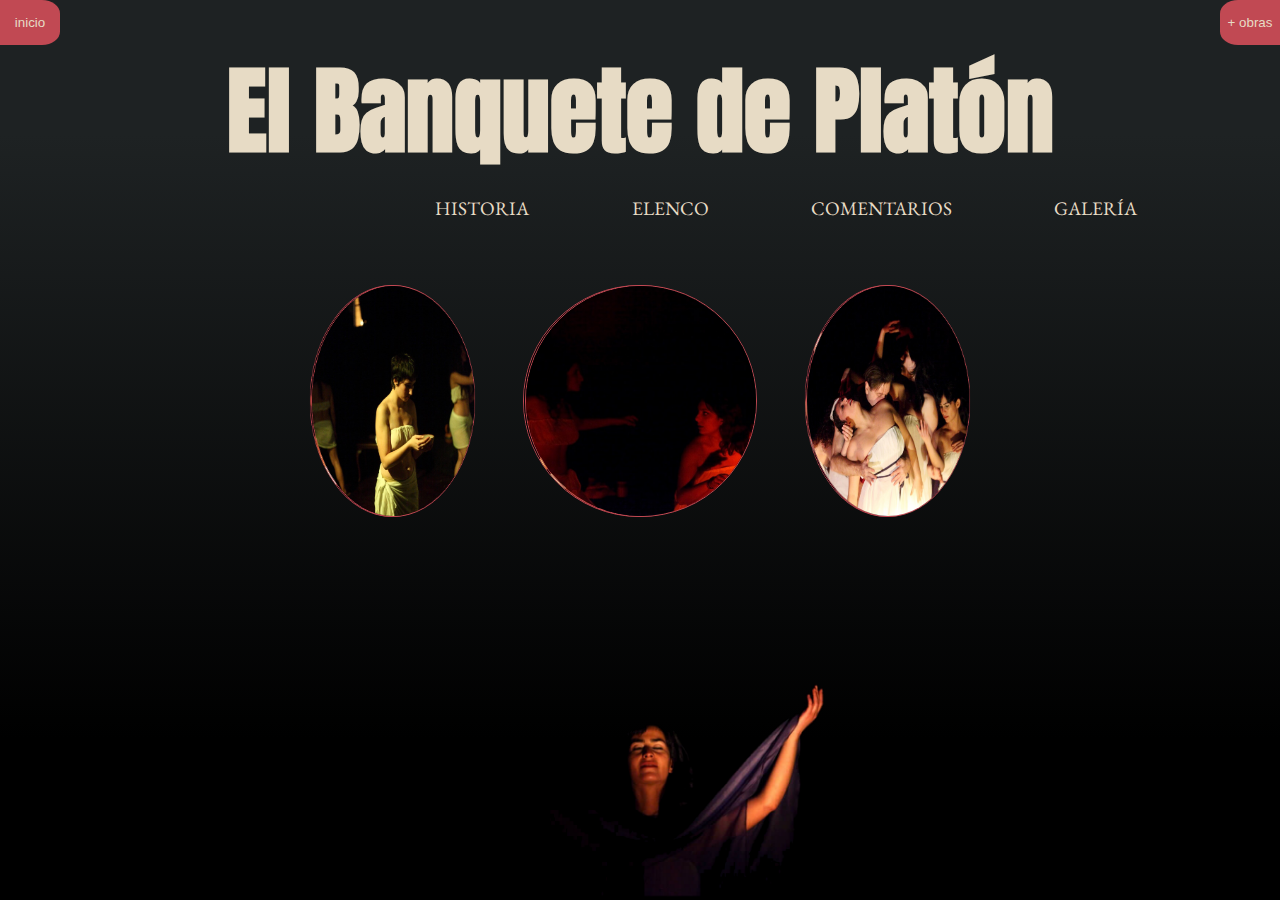
==== commit 2f6662a7: "ultima versión antes de agregar php" ====
--- a/html/banquete.html
+++ b/html/banquete.html
@@ -7,6 +7,7 @@
     <link rel="preconnect" href="https://fonts.gstatic.com" crossorigin>
     <link href="https://fonts.googleapis.com/css2?family=Anton&family=EB+Garamond&display=swap" rel="stylesheet">
     <link rel="stylesheet" href="../css/estilos.css">
+    <link rel="stylesheet" href="../css/nav-bar-obras.css">
     <link rel="stylesheet" href="../css/criticas.css">
     <link rel="stylesheet" href="../css/galeria.css">
     <link rel="stylesheet" href="../css/banquete.css">
@@ -17,20 +18,16 @@
 
   <nav>
     <button type="button" class="nav-boton" name="button">
-
-      <svg class="icono-triangulo" width="20px" height="19px" viewBox="0 0 28 27" version="1.1" xmlns="http://www.w3.org/2000/svg" xmlns:xlink="http://www.w3.org/1999/xlink">
-          <g  id="Page-1" stroke="none" stroke-width="1" fill="none" fill-rule="evenodd">
-              <g id="Group-4-Copy" transform="translate(0.500000, 0.500000)" fill="#E7DBC5">
-                  <path d="M17.1040067,6.98524464 L23.7385773,20.7647375 C24.6969363,22.7551755 23.860271,25.1456477 21.8698331,26.1040067 C21.3284931,26.3646519 20.7353909,26.5 20.1345706,26.5 L6.86542935,26.5 C4.65629035,26.5 2.86542935,24.709139 2.86542935,22.5 C2.86542935,21.8991797 3.00077746,21.3060776 3.26142267,20.7647375 L9.89599332,6.98524464 C10.8543523,4.99480671 13.2448245,4.15814144 15.2352625,5.11650044 C16.0519099,5.50970103 16.7108061,6.16859725 17.1040067,6.98524464 Z" id="Triangle-Copy" transform="translate(13.500000, 13.000000) scale(1, -1) rotate(-90.000000) translate(-13.500000, -13.000000) "></path>
-              </g>
-          </g>
-      </svg></button>
+      <div class="icono-triangulo"><p class="boton-barra-obras">+ obras</p></div>
+      </button>
     <div class="barra-elementos" id="elementos">
-    <a class="items-barra" href="../index.html">INICIO</a>
-    <a class="items-barra" href="tejedoras.html">Las tejedoras</a>
-    <a class="items-barra" href="musicadeoficinas.html">Música de oficinas</a>
-    <a class="items-barra" href="galeria.html">Territorios</a>
-  </div>
+    <a class="items-barra" href="tejedoras.html">- Las tejedoras -</a>
+    <a class="items-barra" href="musicadeoficinas.html">- Música de oficinas -</a>
+  </div>
+  <a  class="link-inicio" href="../index.html">
+  <button type="button" class="button-inicio">inicio</button> 
+</a>
+
   </nav>
 
 
@@ -44,7 +41,7 @@
 <div class="barra-etiquetas">
   <p id="0"class="etiqueta">HISTORIA</p>
   <p id="1" class="etiqueta">ELENCO</p>
-  <p id="2"class="etiqueta">COMENTARIOS</p>
+  <p id="2"class="etiqueta comentarios">COMENTARIOS</p>
   <p id="3"class="etiqueta">GALERÍA</p>
 </div>
 </section>
@@ -79,7 +76,7 @@
 
 
 <div class="imagen-fija">
-  <img  src="../imagenes/imagenes-banquete/banquete-4.png" width="50%" height="50%" alt="">
+  <img  id="nanu-fondo" src="../imagenes/imagenes-banquete/banquete-4.png"  alt="">
 </div>
 </section>
 
@@ -111,7 +108,7 @@
   </div>
 
   <div class="imagen-historia-banquete">
-    <img src="../imagenes/imagenes-banquete/banquete-7.png" width="45%" height="45%" alt="bailarinas">
+    <img class="imagen-seccion" src="../imagenes/imagenes-banquete/banquete-7.png" width="45%" height="45%" alt="Escena del Banquete">
   </div>
 
   </div>
@@ -136,7 +133,7 @@
   <div class="div-elenco">
 
   <div class="imagen-elenco-banquete">
-    <img src="../imagenes/imagenes-banquete/banquete-9.png" width="50%" height="50%" alt="bailarinas">
+    <img src="../imagenes/imagenes-banquete/banquete-9.png" class="imagen-seccion"  width="50%" height="50%" alt="Escena del Banquete">
   </div>
 
   <div class="texto-elenco-banquete">
@@ -175,9 +172,9 @@
   <div class="contenedor-criticas">
     <div class="titulo-comentarios">
 
-    <h1>Comentarios del público</h1>
+    <h1>Comentarios del público</h1> <br> 
     <p>Registrados durante las funciones de 2013 <br> Se pueden ver más comentarios en <a href="http://www.alternativateatral.com/opiniones27837-el-banquete-de-platon" target="_blank">Alterantiva Teatral</a>
-    </p>
+    </p> <br><br>
     </div>
 
   <div class="div-criticas">
@@ -255,7 +252,7 @@
 
         <section class="galeria-banquete secciones-desplegadas">
 
-          <div class="header-2 titulo-galeria">
+          <div class="header titulo-galeria">
             <div class="div-boton-cruz">
             <svg class="boton-cierra-seccion" id="cruz-elenco" width="20px" height="20px" viewBox="0 0 40 33" version="1.1" xmlns="http://www.w3.org/2000/svg" xmlns:xlink="http://www.w3.org/1999/xlink">
               <g class="icono-cruz" id="Page-1" stroke="none" stroke-width="1" fill="none" fill-rule="evenodd">
@@ -277,7 +274,7 @@
             <div class="galeria">
 
               <div id="0" class="div-foto placa-galeria">
-                <p>Funciones en <br> Espacio G14 <br> La Libre
+                <p>Funciones en: <br> -Espacio G14 <br> -La Libre <br> -->
                 </p>
               </div>
 
@@ -359,7 +356,7 @@
 
 
               <div id="20" class="div-foto placa-galeria">
-                <p>Ensayos en <br>Centro Cultural Pachamama</p>
+                <p>Ensayos en: <br>-Centro Cultural Pachamama <br> --></p>
               </div>
 
               <div id="21" class="div-foto">
@@ -487,6 +484,8 @@
             </div>
         </section>
 
+
+<script type="text/javascript" src="../js/nav-bar-obras.js"></script>
 <script type="text/javascript" src="../js/galeria.js"></script>
 <script type="text/javascript" src="../js/nav-bar.js"></script>
 <script type="text/javascript" src="../js/obras.js"></script>
--- a/css/estilos.css
+++ b/css/estilos.css
@@ -54,9 +54,8 @@
   margin-right: 70px;
   width: 100%;
   background-color:none;
-  /*backdrop-filter: blur(2px);*/
   flex-grow: 1;
-  z-index: 50;
+  z-index: 100;
 }
 
 .nav-boton{
@@ -78,17 +77,17 @@
 .barra-elementos{
 
   display: flex;
-  width: 0px;
+  width: 100%;
   height: 45px;
-    background:  #C14953;
-    color: white;
-    font-weight: bold;
-    -webkit-transition: width 1s, background 1s;
-    -moz-transition: width 1s, background 1s;
-    -o-transition: width 1s, background 1s;
-    transition: width 1s, background 1s;
-    top:0px;
-    margin-right: 0;
+  background:  #C14953;
+  color: white;
+  font-weight: bold;
+  -webkit-transition: margin 1s, background 1s;
+  -moz-transition: margin 1s, background 1s;
+  -o-transition: margin 1s, background 1s;
+  transition: margin 1s, background 1s;
+  top:0px;
+  margin-right: -10000px;
 }
 
 #elementos {
@@ -99,7 +98,7 @@
 }
 
 .desplegada {
-    width: 100%;
+    margin-right: 0;
 }
 
 .items-barra{
@@ -114,7 +113,7 @@
 }
 
 .muestra-items{
-  transition: opacity 2s;
+  transition: opacity 0.5s;
   opacity: 1;
 }
 
@@ -123,8 +122,6 @@
   opacity: 0;
 }
 
-
-
 .contacto{
   border: none;
   padding-right: 60px;
@@ -133,12 +130,10 @@
 .icono-triangulo{
   transition: transform 0.5s;
 
-
 }
 
 .girar-icono{
 transform: rotateY(180deg);
-
 
 }
 
@@ -159,6 +154,9 @@
 .subtitulo{
   text-align: center;
   margin: 3%  7% -2% 7%;
+  opacity: 0;
+  color: var(--color-gris);
+  transition: opacity 3s;
 }
 
 .copete{
@@ -173,6 +171,9 @@
   border-width: 2px;
   font-family:monospace;
   text-align: center;
+  opacity: 0;
+  transition: opacity 6s;
+
 }
 
 .vector{
@@ -185,15 +186,36 @@
   animation-delay: 1.5s;
 }
 
-#subtit{
-  transition: fill-opacity 1.5s;
-}
+
 
 @keyframes dash {
   to {
     stroke-dashoffset: 0;
   }
 }
+
+
+.imagen-portada{
+  opacity: 0;
+  transition: opacity 3s;
+  border-bottom: 0px;
+
+
+}
+
+#foto-ludovica{
+  display: block;
+  object-fit: cover;
+  width: 100%;
+  height: 100%;
+
+
+}
+
+
+
+
+
 
 
 /* OBRAS DE TEATRO*/
@@ -378,6 +400,35 @@
 
 }
 
+/*VIDEO*/
+
+.video-teatrailer{
+  text-align: center;
+  color:white;
+  width: 100%;
+  max-width: 550px;
+
+}
+
+
+.mascara-video{
+  position: relative;
+  padding-bottom: 56.15%;
+  height: 0;
+  overflow: hidden;
+  text-align: center;
+}
+
+.video{
+  position: absolute;
+  top: 0;
+  left: 0;
+  width: 100%;
+  height: 100%;
+  border:0;
+}
+
+
 /*TEXTOS*/
 
 .seccion-textos{
@@ -506,6 +557,7 @@
   display: flex;
   flex-direction: column;
   position: relative;
+
 }
 
 #foto-territorios{
@@ -519,17 +571,13 @@
 
 }
 
-#foto-ludovica{
-  display: block;
-  object-fit: cover;
-  width: 100%;
-  height: 100%;
-
-}
-
-.imagen-portada{
-  border-bottom: 0px;
-}
+
+
+.colofon{
+  padding-top: 5%;
+  border-top: solid 1px var(--color-titulo);
+}
+
 
 /*PRELODER*/
 
@@ -548,7 +596,6 @@
   }
 
 
-
 /*AJUSTES POR TAMAÑO DE PANTALLA*/
 
 
@@ -601,7 +648,8 @@
 #titulo-principal{
   font-size: 2.5em;
   margin-top: 10%;
-  font-family: "Anton", sans-serif;
+  font-family: 'Allerta Stencil', sans-serif;
+
 }
 
   .contenedor{
@@ -657,6 +705,10 @@
   height: 40%;
 }
 
+.video-teatrailer{
+  padding: 0;
+}
+
 .seccion-textos{
     width: 80%;
 }
@@ -677,10 +729,7 @@
 
 @media (max-width: 600px){
 
-
-#subtit{
-  width:105%;
-}
+  
 
 nav{
   backdrop-filter: none;
@@ -728,7 +777,7 @@
 }
 
 .subtitulo{
-  font-size: 110%;
+  font-size: 70%;
 }
 
 .textos-titulo{
@@ -752,6 +801,7 @@
   #titulo-principal{
     margin-top: 10%;
     margin-bottom: 5%;
+    font-size: 2em;
   }
 
 .subtitulo{
@@ -784,7 +834,6 @@
 @media (max-width: 300px){
 
   #titulo-principal{
-    font-size: 250%;
     margin-top: 5%;
   }
 
--- a/css/nav-bar-obras.css
+++ b/css/nav-bar-obras.css
@@ -0,0 +1,44 @@
+
+
+.button-inicio{
+  display: inline-block;
+  position: fixed;
+  top: 0;
+  height: 45px;
+  width: 60px;
+  background-color: var(--color-rojo);
+  color:var(--color-titulo);
+  border: none;
+  cursor:pointer;
+  z-index:100;
+  left: 0;
+    border-top-right-radius: 30%;
+    border-bottom-right-radius: 30%;
+}
+
+.nav-boton{
+  height: 45px;
+  width: 60px;
+  color:var(--color-titulo);
+
+}
+
+.barra-elementos{
+}
+
+@media (max-width: 800px){
+
+  .nav-boton{
+    top:initial;
+    bottom: 0;
+  }
+
+  .button-inicio{
+    top:initial;
+    bottom:0;
+  }
+
+  .items-barra{
+    padding-bottom: 5%;
+  }
+}--- a/css/criticas.css
+++ b/css/criticas.css
@@ -127,8 +127,12 @@
 
 @media (max-width: 650px){
 
+  .texto-critica{
+    font-size: 120%;
+  }
+
   .botones-criticas{
-    margin-top: 90%;
+    margin-top: 120%;
   }
 
 .criticas-completas{
@@ -136,6 +140,13 @@
   width: 110%;
 }
 
+}
+
+
+@media (max-width: 600px){
+  .botones-criticas{
+    margin-top: 200%;
+  }
 }
 
 @media (max-width: 450px)
@@ -146,7 +157,6 @@
 }
 
   .botones-criticas{
-    margin-top: 150%;
   }
 
 }
--- a/css/galeria.css
+++ b/css/galeria.css
@@ -58,6 +58,8 @@
   width: 1fr;
   object-fit: cover;
   object-position: center top;
+  border: solid 1px #E7DBC5;
+
 
 
 }
@@ -66,15 +68,6 @@
 opacity: 0.7;
 }
 
-.texto-foto{
-  position: absolute;
-  top:0;
-  bottom:0;
-  left:0;
-  right:0;
-  margin: 0;
-  color: transparent;
-}
 
 .texto-foto:hover{
 color:white;
@@ -116,7 +109,7 @@
 
 .botones-fotos{
   display: none;
-  margin-left: 45%;
+  margin-left: auto;
   margin-top: -70px;
   border-style: solid;
   border-radius: 20px;
@@ -143,12 +136,13 @@
 }
 
 .placa-galeria{
+  
   display: flex;
   align-items: center;
   font-family:  'EB Garamond', serif;
   text-align: center;
   padding: 5%;
-  font-size: 150%;
+  font-size: 120%;
 }
 
 .titulo-galeria{
@@ -161,11 +155,41 @@
 
 }
 
-@media (max-width: 37.5rem) {
+.titulo-fotografias{
+  margin-top: 10%;
+  margin-bottom: 5%;
+  border: solid 2px white;
+  padding: 1%;
+  width: 40%;
+}
+
+
+@media(max-width: 1024px){
+  .botones-fotos{
+    margin-top: 700px;
+    width: 150px;
+    margin-left: auto;
+  }
+}
+
+@media (max-width: 600px) {
   body {
     font-size: 1.2em;
   }
 
+  .botones-fotos{
+    margin-top: 400px;
+ 
+  }
+
+  .ampliada{
+    top:0;
+    width: 340px;
+    margin-left: -175px;
+    max-height: 500px;
+  }
+
+
   .titulo-territorios{
     font-size: 250%;
   }
--- a/css/banquete.css
+++ b/css/banquete.css
@@ -8,6 +8,7 @@
   background-attachment: fixed;
   background-repeat: no-repeat;
   background-size: cover;
+  height: 100vh;
 }
 
 .seccion-grid {
@@ -110,6 +111,11 @@
   object-position: right;
 }
 
+#nanu-fondo{
+  height: 50%;
+  width: 50%;
+}
+
 .imagen-fija {
   position: fixed;
   bottom: 0;
@@ -185,40 +191,159 @@
   margin-left: 25%;
 }
 
-#seccion-criticas {
-  margin-top: 5%;
-  display: flex;
-  flex-direction: column;
-  justify-content: center;
-  padding: 3%;
-  opacity: 0;
-  transition: opacity 0.5s;
-  width: 80%;
-  text-align: center;
-  color: #e7dbc5;
-}
-
 
 
 .no-desplegada {
   display: none;
 }
 
-.titulo-comentarios {
-  margin-bottom: 3%;
-  font-size: 150%;
-  color: #e7dbc5;
-}
-
-.botones-criticas {
-  margin-top: 18%;
-}
-
-
-
-
-
-
-#boton-cierra-foto{
-  padding-top: 6px;
-}
+
+#seccion-criticas{
+  text-align: center;
+}
+
+
+
+
+@media (max-width: 1200px){
+  #nanu-fondo {
+    width: 70%;
+    height: 70%;
+  }
+  .imagen-fija{
+    left: 20%;
+  }
+  .gallery {
+    margin-top:10%;
+    width:190px;
+    height: 190px;
+  }
+
+  #galeria-principal{
+
+    margin-bottom: -40%;
+  }
+}
+
+@media (max-width: 750px){
+
+  .imagen-fija{
+    left: 0;
+  }
+
+  #nanu-fondo {
+    width: 150%;
+    height: 150%;
+  }
+
+  .gallery {
+    margin-top:20%;
+  }
+span{
+  transform: rotateY(calc(var(--i) * 45deg)) translateZ(250px);
+
+}
+
+}
+
+@media (max-height: 700px){
+
+  body{
+    background: #000;
+
+  }
+
+  #nanu-fondo{
+    display: none;
+  }
+
+  .gallery{
+    margin-bottom: 5%;
+  }
+
+  .imagen-historia-banquete{
+    position: initial;
+  
+  }
+
+  .div-elenco{
+    flex-direction: column;
+    flex-flow: column-reverse;
+  }
+.imagen-elenco-banquete{
+  position: initial;
+ 
+}
+
+.imagen-seccion{
+  width: 100%;
+  height: 100%;
+}
+
+
+}
+
+@media (max-width: 600px){
+
+  .barra-etiquetas{
+    flex-direction: column;
+  }
+
+  .etiqueta{
+    padding: initial;
+  }
+
+.comentarios{
+  margin-left: -10px;
+}
+
+  .encabezado{
+
+    font-size: 200%;
+    margin-bottom: 10%;
+  }
+
+  span{
+    transform: rotateY(calc(var(--i) * 45deg)) translateZ(200px);
+  
+  }
+  .gallery {
+    margin-top:20%;
+    width:140px;
+    height: 140px;
+  }
+
+  .div-historia{
+    width: 90%;
+  }
+
+  .div-elenco{
+    width: 90%;
+
+  }
+  .texto-historia-banquete{
+    font-size: 120%;
+    width: 100%;
+    margin-left: 0;
+
+  }
+
+  .texto-elenco-banquete{
+    font-size: 120%;
+
+  }
+}
+  @media (max-width: 440px){
+
+    .gallery {
+      margin-top:20%;
+      width:110px;
+      height: 110px;
+    }
+
+    span{
+      transform: rotateY(calc(var(--i) * 45deg)) translateZ(150px);
+    
+    }
+
+  }
